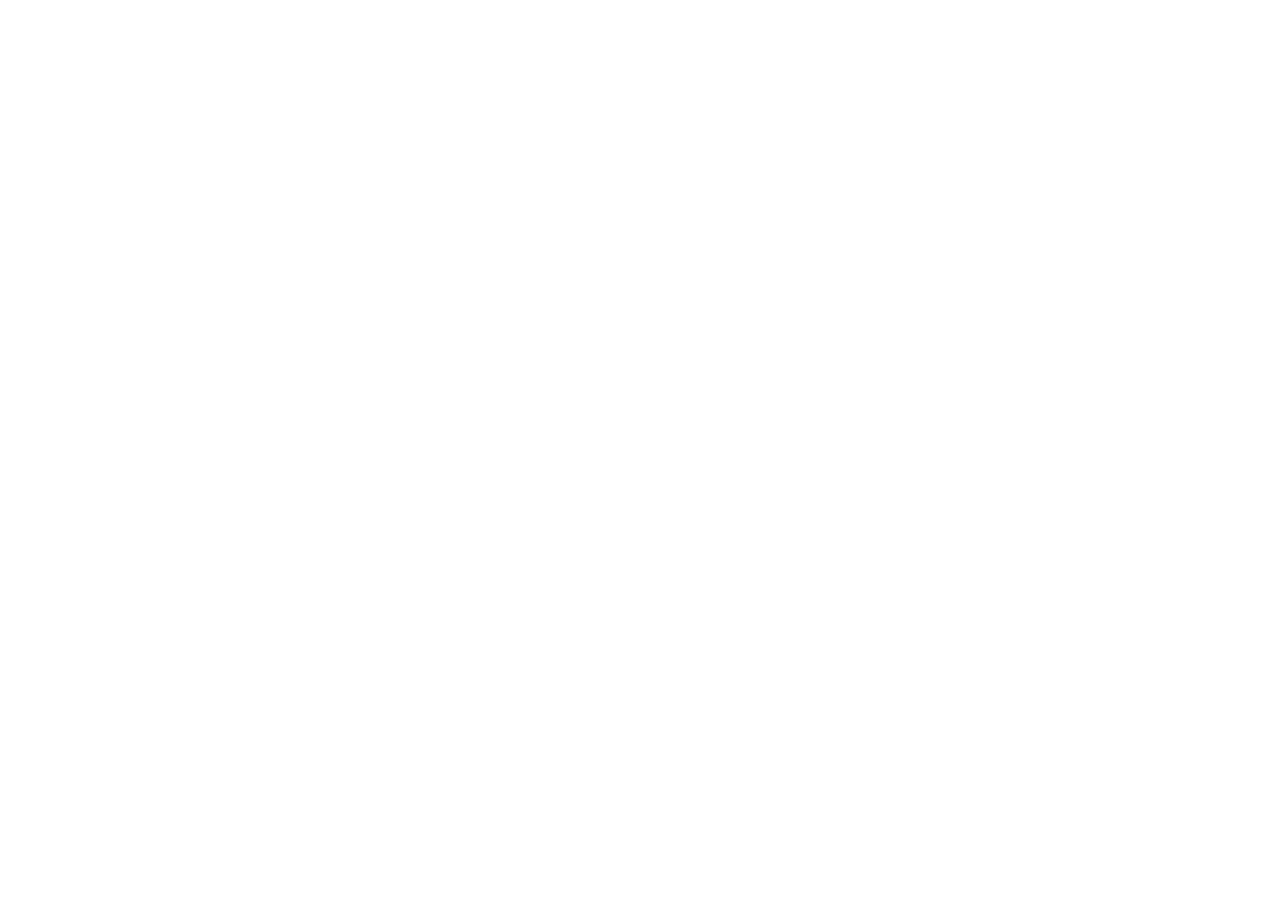
==== Project-01/index.html @ 58315b75 "Add files via upload" ====
<!DOCTYPE html>
<html lang="en">
<head>
    <meta charset="UTF-8">
    <meta name="viewport" content="width=device-width, initial-scale=1.0">
    <title>Document</title>
</head>
<body>
    
</body>
</html>
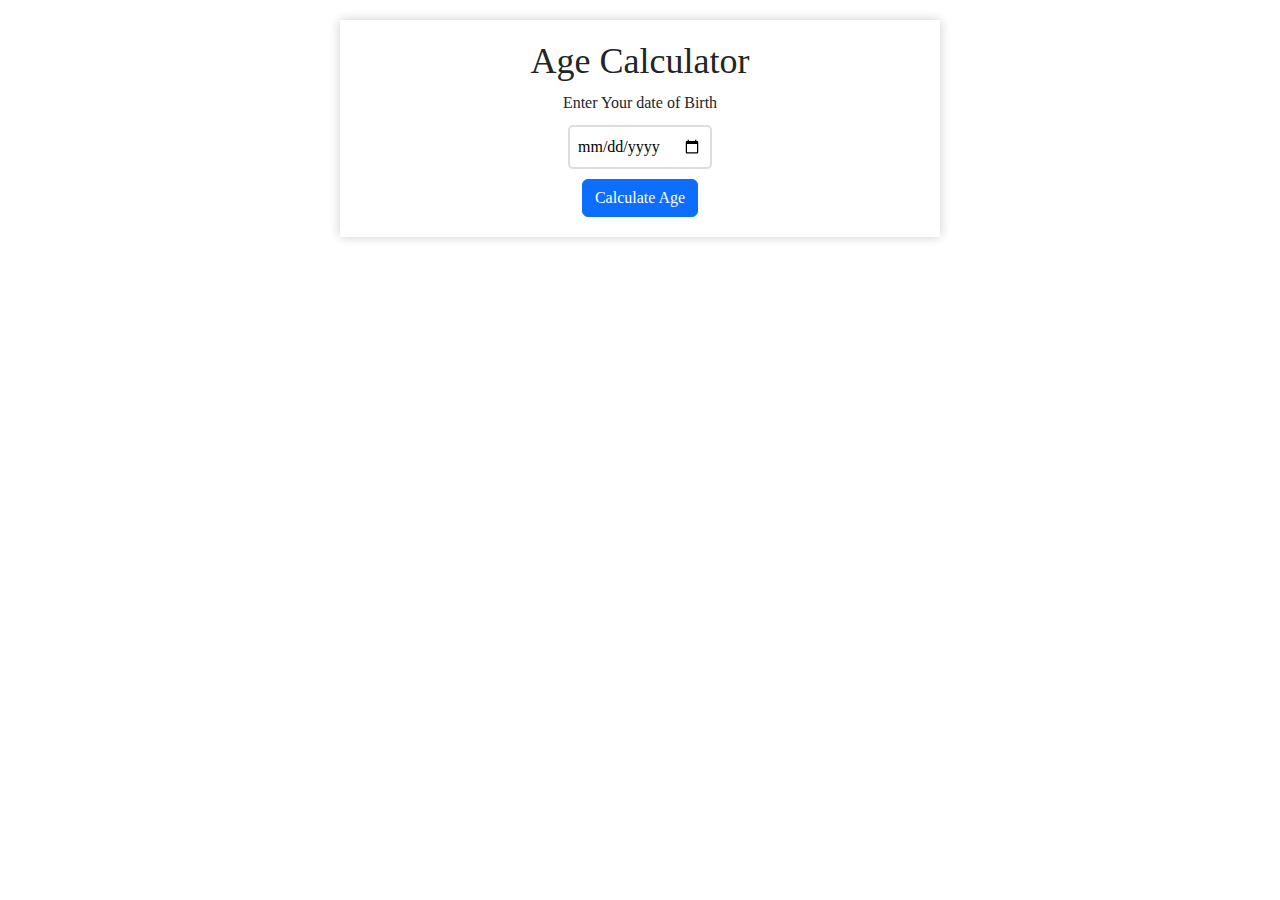
==== commit f8a1b962: "Project completed" ====
--- a/Project-01/index.html
+++ b/Project-01/index.html
@@ -1,11 +1,22 @@
 <!DOCTYPE html>
 <html lang="en">
 <head>
+    <link href="https://cdn.jsdelivr.net/npm/bootstrap@5.3.3/dist/css/bootstrap.min.css" rel="stylesheet" integrity="sha384-QWTKZyjpPEjISv5WaRU9OFeRpok6YctnYmDr5pNlyT2bRjXh0JMhjY6hW+ALEwIH" crossorigin="anonymous">
+<script src="https://cdn.jsdelivr.net/npm/bootstrap@5.3.3/dist/js/bootstrap.bundle.min.js" integrity="sha384-YvpcrYf0tY3lHB60NNkmXc5s9fDVZLESaAA55NDzOxhy9GkcIdslK1eN7N6jIeHz" crossorigin="anonymous"></script>
     <meta charset="UTF-8">
     <meta name="viewport" content="width=device-width, initial-scale=1.0">
-    <title>Document</title>
+    <title>Age Calculator</title>
+    <link rel="stylesheet" href="style.css"/>
 </head>
 <body>
-    
+    <div class="container">
+        <h1>Age Calculator</h1>
+        <lable class="massage">Enter Your date of Birth</lable>
+        <input type="date" id="Birthday" name="Birthday"/>
+        
+        <button id="btn" type="button" class="submit-button btn btn-primary">Calculate Age</button>
+        <lable id="result"></lable>
+    </div>
+    <script src="index.js"></script>
 </body>
 </html>--- a/Project-01/style.css
+++ b/Project-01/style.css
@@ -0,0 +1,34 @@
+body{
+    margin:0px;
+    padding:20px;
+    font-family:"Montserrat";
+    display:flex;
+    justify-content:center;
+}
+.container{
+    background:white;
+    box-shadow: 0 0 10px rgba(0, 0, 0, .2); 
+    width:600px;
+    padding:20px;
+    display:flex;
+    flex-direction:column;
+    justify-content:center;
+    align-items:center;
+}
+
+h1{
+    font-size:36px;
+}
+
+input{
+    margin:10px;
+    padding:8px;
+    border:2px solid #ddd;
+    border-radius:5px;
+}
+
+.result{
+    margin:10px;
+    font-size:16px;
+    font-weight:bold;
+}